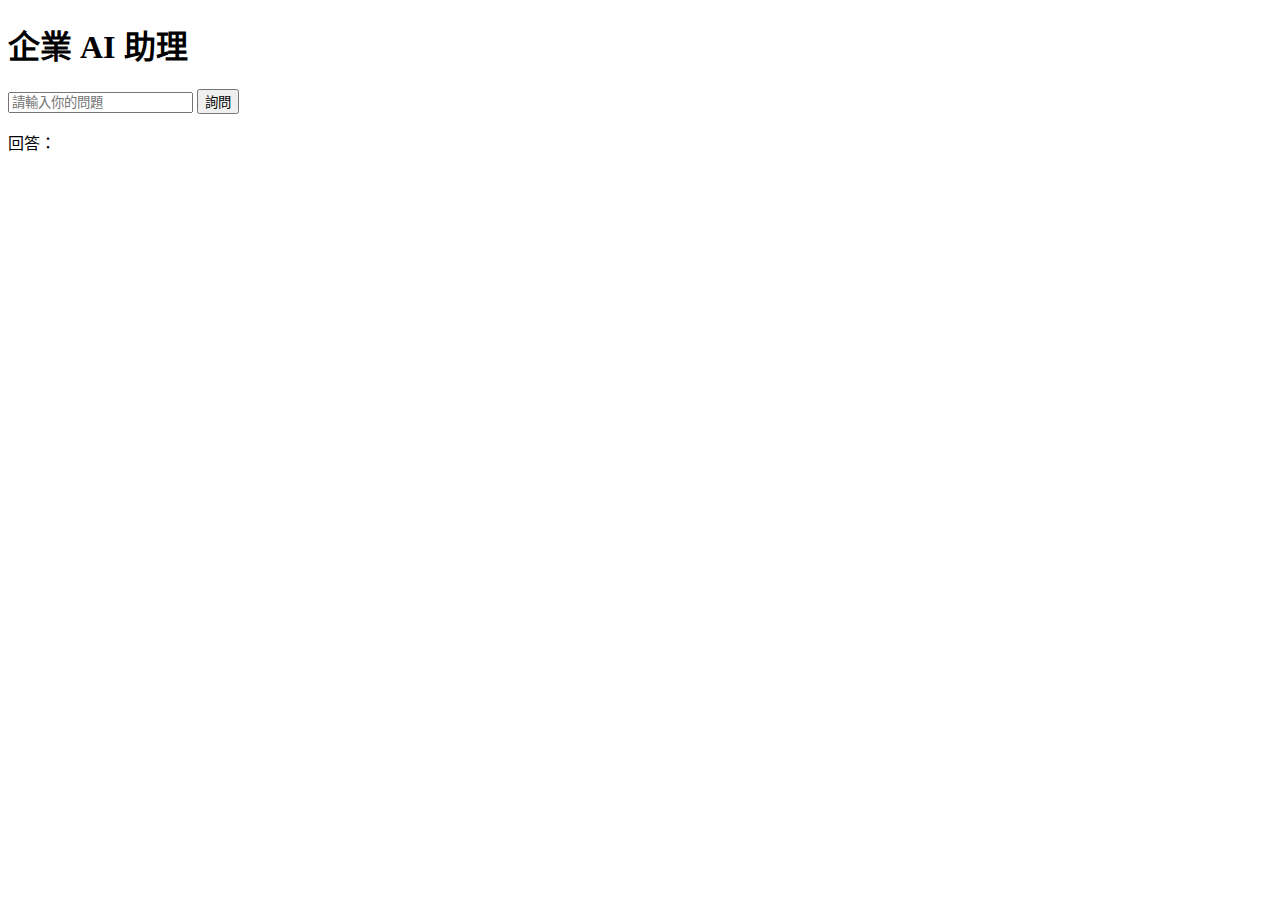
==== index.html @ e322335a "4" ====
<!DOCTYPE html>
<html lang="zh-TW">
<head>
    <meta charset="UTF-8">
    <meta name="viewport" content="width=device-width, initial-scale=1.0">
    <title>企業 AI 助理</title>
    <link rel="stylesheet" href="styles.css">
</head>
<body>
    <h1>企業 AI 助理</h1>
    <input type="text" id="question" placeholder="請輸入你的問題">
    <button onclick="askAI()">詢問</button>
    <p id="answer">回答：</p>

    <script>
        async function askAI() {
    let question = document.getElementById("question").value;

        try {  //test
            let response = await fetch('https://openai-assistant-web-sand.vercel.app/api/ask', {  
                method: 'POST', 
                headers: { 'Content-Type': 'application/json' }, 
                body: JSON.stringify({ question })
            });

            let data = await response.json();
            document.getElementById("answer").innerText = "回答：" + (data.answer || data.error);
        } catch (error) {
            document.getElementById("answer").innerText = "發生錯誤：" + error.message;
        }
    }
    </script>
</body>
</html>
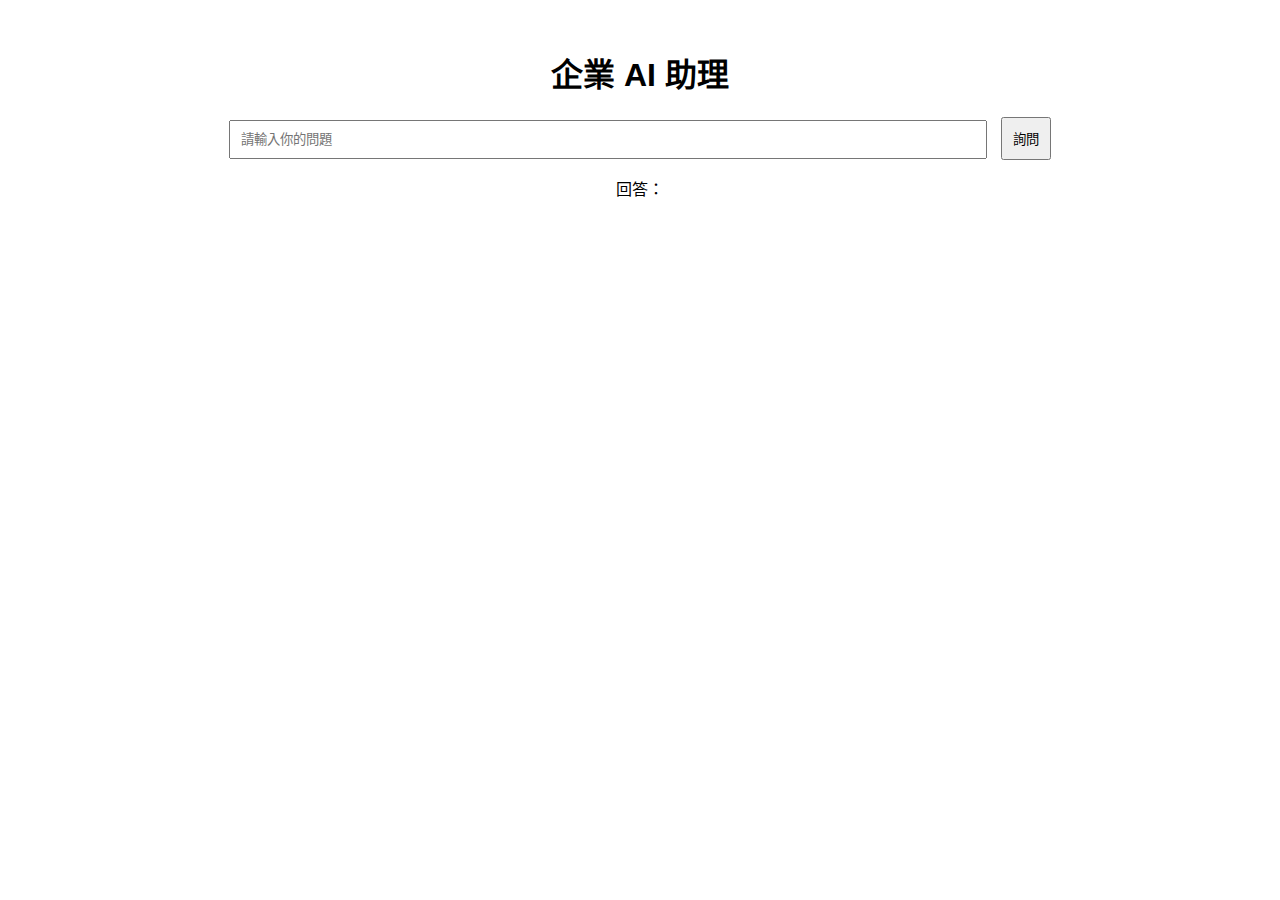
==== commit 6200803d: "." ====
--- a/index.html
+++ b/index.html
@@ -3,8 +3,23 @@
 <head>
     <meta charset="UTF-8">
     <meta name="viewport" content="width=device-width, initial-scale=1.0">
-    <title>企業 AI 助理</title>
-    <link rel="stylesheet" href="styles.css">
+    <title>企業 AI 助理</title>    
+    <style>
+        body {
+            font-family: Arial, sans-serif;
+            text-align: center;
+            padding: 20px;
+        }
+        input {
+            width: 60%;
+            padding: 10px;
+        }
+        button {
+            padding: 10px;
+            margin-left: 10px;
+        }
+
+    </style>
 </head>
 <body>
     <h1>企業 AI 助理</h1>
